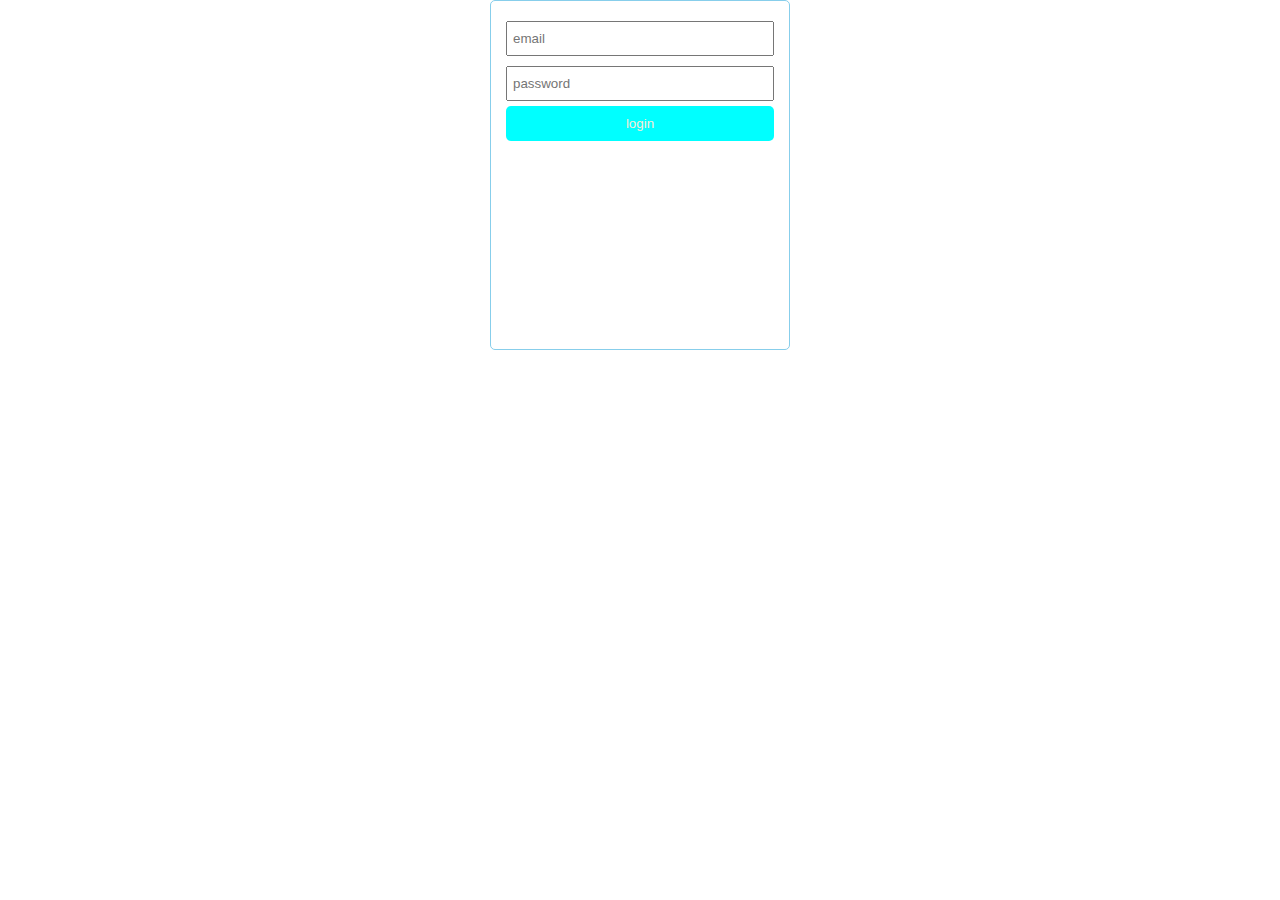
==== login.html @ c2faef40 "project" ====
<!DOCTYPE html>
<html lang="en">
<head>
    <meta charset="UTF-8">
    <meta http-equiv="X-UA-Compatible" content="IE=edge">
    <meta name="viewport" content="width=device-width, initial-scale=1.0">
    <title>login</title>
    <style>
         *{
            margin: 0;
            padding: 0;
            box-sizing: border-box;
        }
        body{
            height: 350px;
            display: flex;
            text-align: center;
            justify-content: center;
        }
    .container{
        display: flex;
        flex-direction: column;
        width: 300px;
        padding: 15px;
        border:1px solid skyblue;
        border-radius: 5px;

    }
    input{
        margin: 5px 0px;
        height: 35px;
        padding: 5px;
    }
    button{
        height: 35px;
        margin-top: 5px 0px;
        background-color: aqua;
        border: none;
        border-radius: 5px;
        color: antiquewhite;
    }
    button:hover{
        background-color: blueviolet;
        color: azure;
    }


    </style>
</head>
<body>
    <div class="container" > 
        <input type="email"
        placeholder="email" required>
        <input type="password"
        placeholder="password" required>
        <button onclick="ok()">login</button>

    </div>
</body>
</html>
<script>
    function ok() {
        window.location.href="workycom.html"
    }
</script>
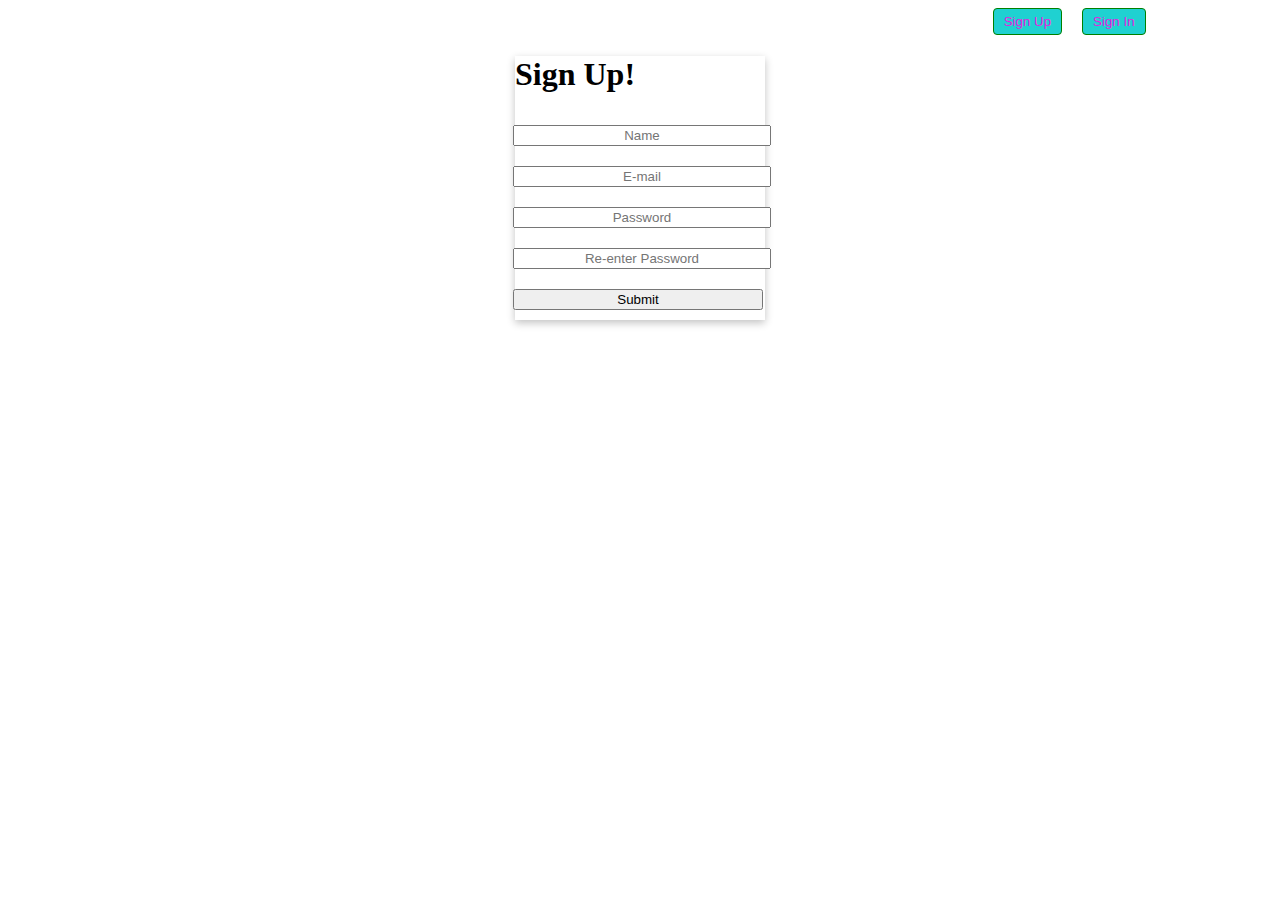
==== commit a12cda5c: "complete" ====
--- a/login.html
+++ b/login.html
@@ -1,65 +1,102 @@
-<!DOCTYPE html>
-<html lang="en">
-<head>
-    <meta charset="UTF-8">
-    <meta http-equiv="X-UA-Compatible" content="IE=edge">
-    <meta name="viewport" content="width=device-width, initial-scale=1.0">
-    <title>login</title>
-    <style>
-         *{
-            margin: 0;
-            padding: 0;
-            box-sizing: border-box;
-        }
-        body{
-            height: 350px;
-            display: flex;
-            text-align: center;
-            justify-content: center;
-        }
-    .container{
-        display: flex;
-        flex-direction: column;
-        width: 300px;
-        padding: 15px;
-        border:1px solid skyblue;
-        border-radius: 5px;
 
-    }
-    input{
-        margin: 5px 0px;
-        height: 35px;
-        padding: 5px;
-    }
-    button{
-        height: 35px;
-        margin-top: 5px 0px;
-        background-color: aqua;
-        border: none;
-        border-radius: 5px;
-        color: antiquewhite;
-    }
-    button:hover{
-        background-color: blueviolet;
-        color: azure;
-    }
-
-
-    </style>
-</head>
-<body>
-    <div class="container" > 
-        <input type="email"
-        placeholder="email" required>
-        <input type="password"
-        placeholder="password" required>
-        <button onclick="ok()">login</button>
-
-    </div>
-</body>
-</html>
-<script>
-    function ok() {
-        window.location.href="workycom.html"
-    }
-</script>+ <!DOCTYPE html>
+ <html lang="en">
+ <head>
+     <meta charset="UTF-8">
+     <meta http-equiv="X-UA-Compatible" content="IE=edge">
+     <meta name="viewport" content="width=device-width, initial-scale=1.0">
+     <link rel="stylesheet" href="login.css" />
+     <title>Sign Up</title>
+     <script>
+    
+     </script>
+    
+ </head>
+ <body>
+     <div id="container">
+ 
+         <div>
+             <button>Sign Up</button>
+             <button>Sign In</button>
+         </div>
+         <form id="signUp">
+             <h1>Sign Up!</h1>
+             <input type="text" id="name" placeholder="Name" required>
+             <br>
+             <input type="email" id="email" placeholder="E-mail" required>
+             <br>
+             <input type="password" id="password" placeholder="Password" required>
+             <br>
+             <input type="password" id="passwordChk" placeholder="Re-enter Password" required>
+             <br>
+             <input type="submit">
+         </form>
+         <form id="signIn">
+             <h1>Sign In!</h1>
+             <input type="email" id="email1" placeholder="E-mail" required>
+             <br>
+             <input type="password" id="password1" placeholder="Password" required>
+             <br>
+             <input type="submit" value="login">
+         </form>
+     </div>
+ </body>
+ </html>
+ <script>
+     let loginBtn = document.querySelector('div>button:nth-child(2)');
+     let signUpBtn = document.querySelector('div>button:nth-child(1)');
+     let signIn = document.querySelector('#signIn');
+     let signUp = document.querySelector('#signUp');
+ 
+ 
+     signIn.style.display = 'none';
+ 
+     loginBtn.addEventListener('click',function(){
+        signUp.style.display = 'none';
+        signIn.style.display = 'block';
+     document.title = 'Sign In';
+     })
+     signUpBtn.addEventListener('click',function(){
+         signIn.style.display = 'none';
+         signUp.style.display = 'block';
+         document.title = 'Sign Up';
+     })
+     signUp.addEventListener('submit',function(event){
+         event.preventDefault();
+         let username = signUp.name.value;
+         let user = signUp.email.value;
+         let password = signUp.password.value;
+         if(password != signUp.passwordChk.value){
+             alert('passwords do not match!');
+         }
+         else{
+             localStorage.setItem('user',user);
+             localStorage.setItem('username',username);
+             localStorage.setItem('password',password);
+             alert('Sign Up successful!');
+              signUp.reset();
+           
+         }
+     })
+     signIn.addEventListener('submit',function(event){
+         event.preventDefault();
+         let user = signIn.email1.value;
+         let password = signIn.password1.value;
+         
+         let storedUser = localStorage.getItem('user');
+         let storedPassword = localStorage.getItem('password');
+ 
+         if(user != storedUser){
+             alert('user not found/registered!');
+         }
+         else{
+             if(password!=storedPassword){
+                 alert('wrong password');
+             }
+             else{
+                 alert('login successful!');
+                 window.location.assign('./workycom.html')
+             }
+         }
+     })
+ </script>--- a/login.css
+++ b/login.css
@@ -0,0 +1,41 @@
+#signIn{
+    /* background-image: linear-gradient(to right, red,orange,yellow,green,blue,indigo,violet);
+    width: 25%; */
+    box-shadow: rgba(0, 0, 0, 0.24) 0px 3px 8px;
+}
+#signUp{
+    /* background-image: linear-gradient(to right, red,orange,yellow,green,blue,indigo,violet);
+    width: 30%; */
+    box-shadow: rgba(0, 0, 0, 0.24) 0px 3px 8px;
+}
+#container{
+    width: 80%;
+    margin:auto;
+    /* background-image: radial-gradient(red 5%, yellow 15%, green 60%); */
+   
+}
+#container>div{
+    display: flex;
+    gap: 20px;
+    justify-content: end;
+}
+form{
+    margin: auto;
+    width: 250px;
+}
+input{
+    width: 100%;
+    text-align: center;
+    margin: 10px -2px;
+}
+#container>div:nth-child(n) button{
+    background-color: rgb(31, 209, 209);
+    color:rgb(230, 29, 223);
+    padding: 5px 10px;
+    border: 1px solid green;
+    border-radius: 4px;
+}
+#container>div:nth-child(n) button:hover{
+   background-color: midnightblue;
+   
+}